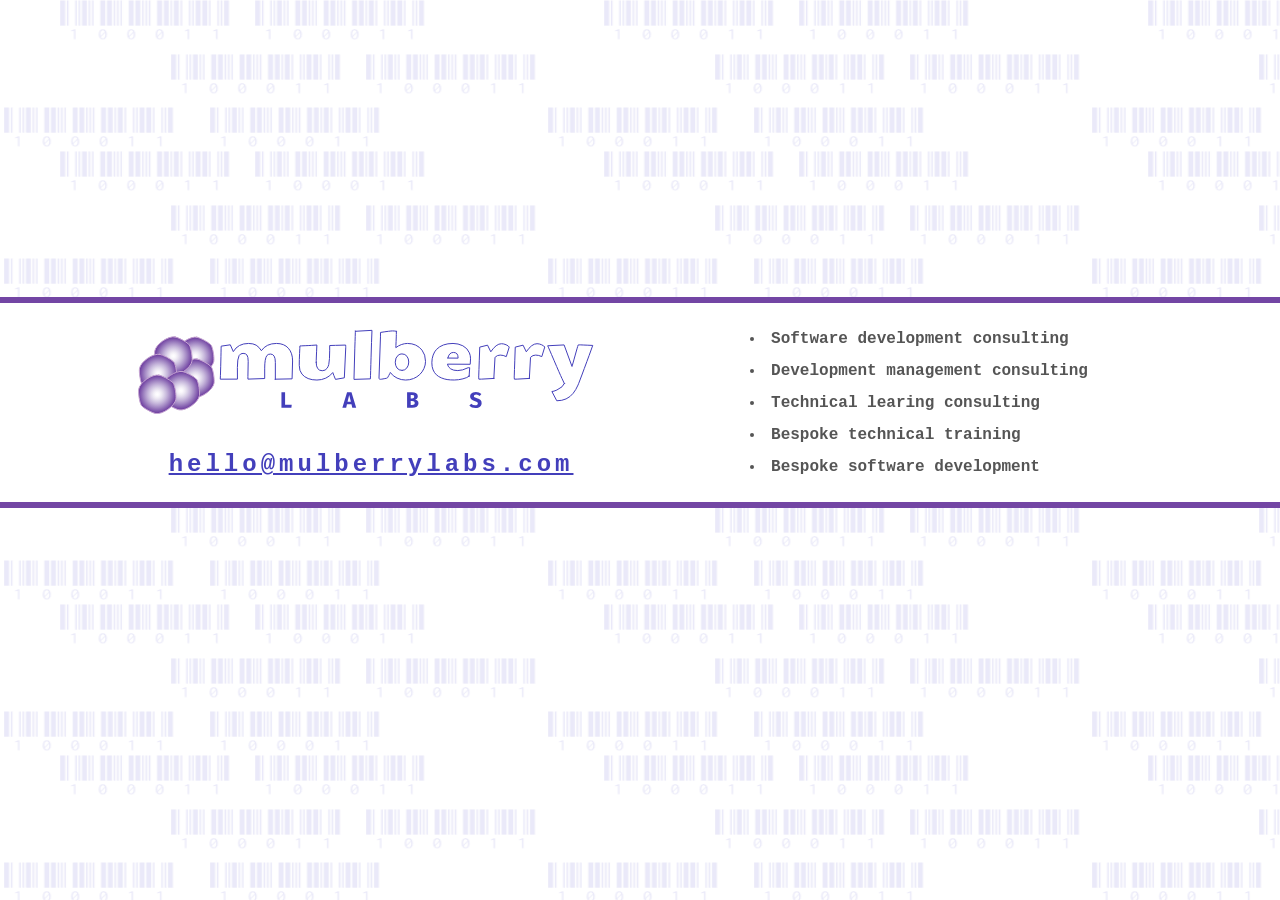
==== index.html @ 265973b6 "more professional naming" ====
<!DOCTYPE html>
<html>
    <head>
        <meta charset="utf-8">
        <title>Mulberry Labs, B.V. - Copyright &copy; 2019</title>
        <link rel="stylesheet" type="text/css" href="./mulberries.css">
    </head>
    <body>
        <div class="banner">
            <div>
                <img src="./colorlogo.svg">
                <a href="mailto:hello@mulberrylabs.com">hello@mulberrylabs.com</a>
            </div>
            <ul>
                <li>Software development consulting</li>
                <li>Development management consulting</li>
                <li>Technical learing consulting</li>
                <li>Bespoke technical training</li>
                <li>Bespoke software development</li>
            </ul>
        </div>
    </body>
</html>
---- mulberries.css ----
HTML {
    font-family: 'Fira Mono', 'Courier New', Courier, monospace;
    color: #555;
}

BODY {
    margin: 0;
    background-color: #EAE9F9;
    background-image: url("barcode.png");
    background-repeat: repeat;
    padding: 0;
}

.banner {
    position: fixed;
    top: 33%;
    width: 100%;
    display: flex;
    justify-content: center;
    align-items: center;
    border: solid #7346A4;
    border-width: 6px 0;
    background-color: #fff;
}

.banner > DIV {
    display: flex;
    flex-direction: column;
    align-items: center;
    margin: 0 5em 0 1em;
}

IMG {
    width: 486px;
    height: 112px;
}

A {
    margin: 1.5em 0 1em 0;
    font-size: 24px;
    font-weight: bold;
    letter-spacing: 4px;
    color: #433FBB;
}

A:hover, A:focus {
    text-decoration-line: none;
}

UL {
    margin: 0 5em 0 1em;
    list-style-position: inside;
}

LI {
    font-size: 16px;
    font-weight: bold;
    line-height: 2em;
    white-space: nowrap;
}
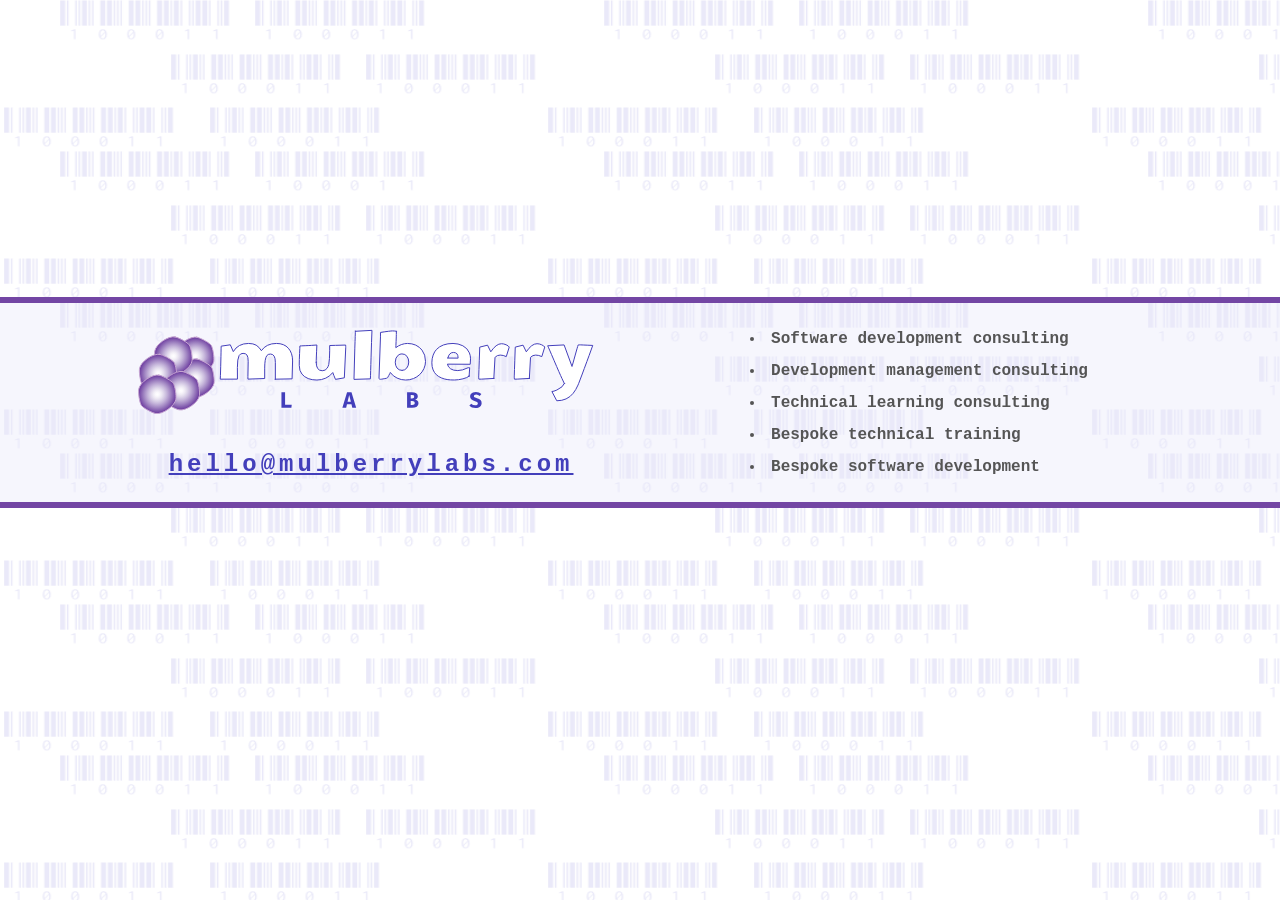
==== commit 65c58eea: "Update index.html Fixed typographical error" ====
--- a/index.html
+++ b/index.html
@@ -3,7 +3,7 @@
     <head>
         <meta charset="utf-8">
         <title>Mulberry Labs, B.V. - Copyright &copy; 2019</title>
-        <link rel="stylesheet" type="text/css" href="./mulberries.css">
+        <link rel="stylesheet" type="text/css" href="./index.css">
     </head>
     <body>
         <div class="banner">
@@ -14,10 +14,10 @@
             <ul>
                 <li>Software development consulting</li>
                 <li>Development management consulting</li>
-                <li>Technical learing consulting</li>
+                <li>Technical learning consulting</li>
                 <li>Bespoke technical training</li>
                 <li>Bespoke software development</li>
             </ul>
         </div>
     </body>
-</html>+</html>
--- a/index.css
+++ b/index.css
@@ -0,0 +1,60 @@
+HTML {
+    font-family: 'Fira Mono', 'Courier New', Courier, monospace;
+    color: #555;
+}
+
+BODY {
+    margin: 0;
+    background-color: #fff;
+    background-image: url("barcode.png");
+    background-repeat: repeat;
+    padding: 0;
+}
+
+.banner {
+    position: fixed;
+    top: 33%;
+    width: 100%;
+    display: flex;
+    justify-content: center;
+    align-items: center;
+    border: solid #7346A4;
+    border-width: 6px 0;
+    background-color: #EAE9F969;
+}
+
+.banner > DIV {
+    display: flex;
+    flex-direction: column;
+    align-items: center;
+    margin: 0 5em 0 1em;
+}
+
+IMG {
+    width: 486px;
+    height: 112px;
+}
+
+A {
+    margin: 1.5em 0 1em 0;
+    font-size: 24px;
+    font-weight: bold;
+    letter-spacing: 4px;
+    color: #433FBB;
+}
+
+A:hover, A:focus {
+    text-decoration-line: none;
+}
+
+UL {
+    margin: 0 5em 0 1em;
+    list-style-position: inside;
+}
+
+LI {
+    font-size: 16px;
+    font-weight: bold;
+    line-height: 2em;
+    white-space: nowrap;
+}
